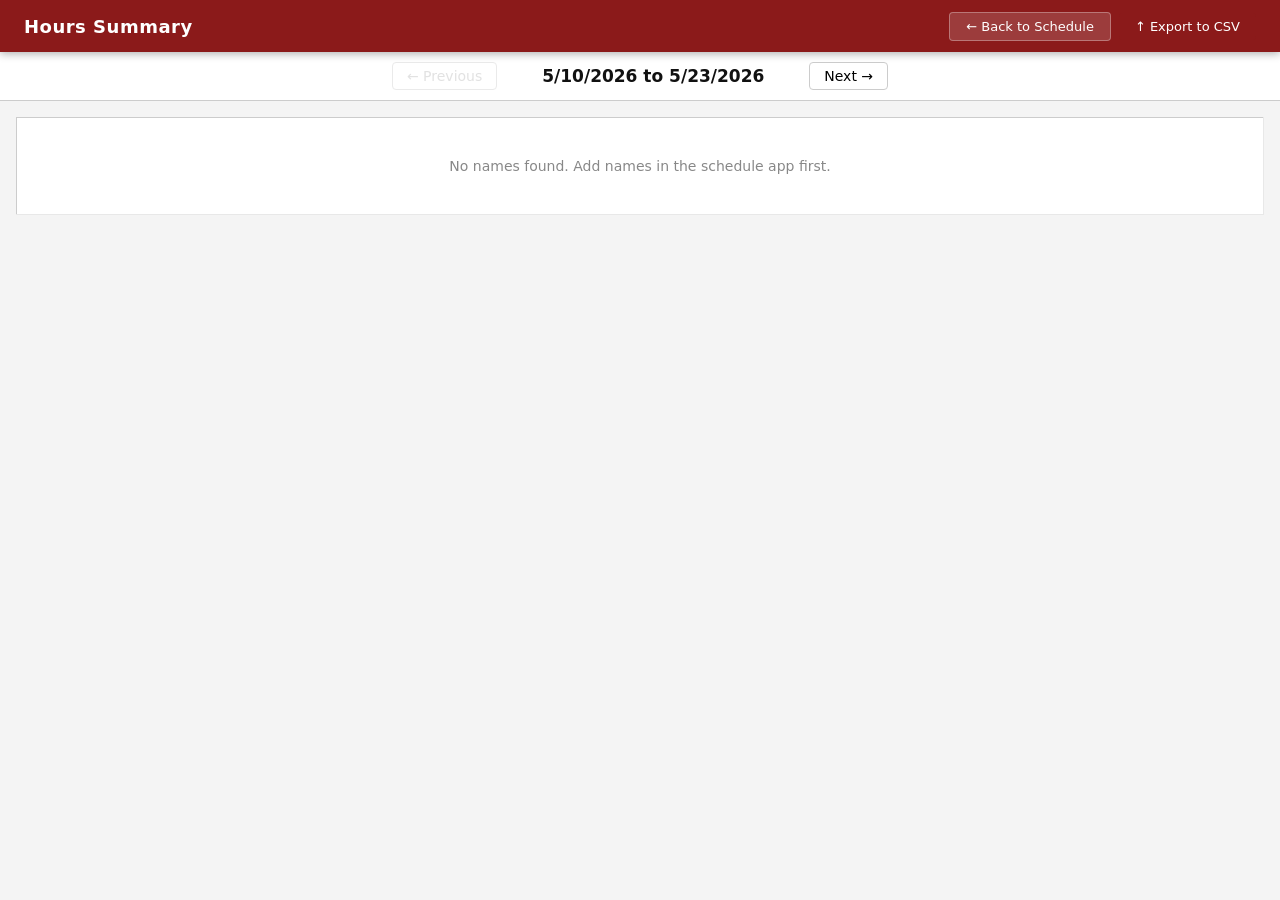
==== summary.html @ d38fa4c8 "added hours summary page." ====
<!DOCTYPE html>
<html lang="en">
<head>
<meta charset="UTF-8">
<meta name="viewport" content="width=device-width, initial-scale=1.0">
<title>Hours Summary</title>
<style>
  :root {
    --red: #8B1A1A;
    --red-light: #b22222;
    --red-dark: #5a0f0f;
    --gray-bg: #f4f4f4;
    --border: #ccc;
    --font: 'Segoe UI', system-ui, sans-serif;
  }

  * { box-sizing: border-box; margin: 0; padding: 0; }

  body {
    font-family: var(--font);
    background: var(--gray-bg);
    color: #111;
    min-height: 100vh;
    overflow-x: auto;
  }

  header {
    background: var(--red);
    color: #fff;
    padding: 0 24px;
    height: 52px;
    display: flex;
    align-items: center;
    justify-content: space-between;
    position: sticky;
    top: 0;
    z-index: 100;
    box-shadow: 0 2px 8px rgba(0,0,0,0.3);
  }

  header h1 { font-size: 18px; font-weight: 600; letter-spacing: 0.5px; }

  .nav-bar {
    background: #fff;
    border-bottom: 1px solid var(--border);
    padding: 10px 24px;
    display: flex;
    align-items: center;
    justify-content: center;
    gap: 16px;
    position: sticky;
    top: 52px;
    z-index: 99;
  }

  .nav-btn {
    background: none;
    border: 1px solid var(--border);
    border-radius: 4px;
    padding: 5px 14px;
    cursor: pointer;
    font-size: 14px;
    font-family: var(--font);
    transition: background 0.15s;
    display: flex;
    align-items: center;
    gap: 6px;
  }

  .nav-btn:hover { background: #eee; }
  .nav-btn:disabled { opacity: 0.4; cursor: default; }

  .date-display {
    font-size: 17px;
    font-weight: 700;
    min-width: 280px;
    text-align: center;
  }

  .btn-primary {
    background: var(--red);
    color: #fff;
    border: none;
    border-radius: 4px;
    padding: 6px 16px;
    cursor: pointer;
    font-size: 13px;
    font-family: var(--font);
    font-weight: 500;
    transition: background 0.15s;
    display: flex;
    align-items: center;
    gap: 6px;
  }

  .btn-primary:hover { background: var(--red-light); }

  .btn-secondary {
    background: rgba(255,255,255,0.15);
    color: #fff;
    border: 1px solid rgba(255,255,255,0.3);
    border-radius: 4px;
    padding: 6px 16px;
    cursor: pointer;
    font-size: 13px;
    font-family: var(--font);
    transition: background 0.15s;
    text-decoration: none;
    display: inline-flex;
    align-items: center;
    gap: 6px;
  }

  .btn-secondary:hover { background: rgba(255,255,255,0.25); }

  .table-wrap {
    padding: 16px;
  }

  table {
    border-collapse: collapse;
    width: 100%;
    background: #fff;
    border: 1px solid var(--border);
    font-size: 13px;
  }

  .table-title {
    background: var(--red);
    color: #fff;
    text-align: center;
    font-size: 14px;
    font-weight: 700;
    padding: 8px;
    letter-spacing: 0.5px;
  }

  thead th {
    background: var(--red);
    color: #fff;
    padding: 8px 10px;
    text-align: center;
    font-size: 12px;
    font-weight: 600;
    border-right: 1px solid rgba(255,255,255,0.15);
    white-space: nowrap;
    position: sticky;
    top: 96px;
    z-index: 10;
  }

  thead th.day-col { min-width: 54px; }
  thead th.name-col { text-align: left; min-width: 160px; }
  thead th.total-col { min-width: 60px; background: #6b1111; }

  thead .week-header th {
    background: #a82020;
    font-size: 11px;
    font-weight: 700;
    letter-spacing: 0.5px;
    padding: 5px 10px;
    position: sticky;
    top: 128px;
    z-index: 9;
  }

  thead .week-header th.total-col { background: #7a1818; }

  tbody tr {
    border-bottom: 1px solid #e8e8e8;
    transition: background 0.1s;
  }

  tbody tr:nth-child(even) { background: #fafafa; }
  tbody tr:hover { background: #f0e8e8; }

  td {
    padding: 7px 10px;
    text-align: center;
    border-right: 1px solid #e8e8e8;
  }

  td.name-cell {
    text-align: left;
    font-weight: 600;
    font-size: 13px;
    background: #f9f9f9;
    border-right: 1px solid #ccc;
    padding-left: 14px;
  }

  td.total-cell {
    font-weight: 700;
    font-size: 13px;
    background: #f5eded;
    border-right: 1px solid #ccc;
    color: var(--red-dark);
  }

  td.zero { color: #bbb; }
  td.has-hours { color: #111; }

  .no-data {
    text-align: center;
    padding: 40px;
    color: #888;
    font-size: 14px;
  }

  tfoot tr { border-top: 2px solid var(--red); }

  tfoot td {
    background: #f5eded;
    font-weight: 700;
    font-size: 12px;
    color: var(--red-dark);
    padding: 7px 10px;
    text-align: center;
    border-right: 1px solid #e0d0d0;
  }

  tfoot td.name-cell {
    text-align: left;
    font-size: 12px;
    color: var(--red-dark);
    padding-left: 14px;
    background: #eedada;
  }

  tfoot td.total-cell {
    background: #e8d0d0;
    color: var(--red-dark);
  }

  tfoot td.zero { color: #c9a0a0; }
</style>
</head>
<body>

<header>
  <h1>Hours Summary</h1>
  <div style="display:flex;gap:8px;align-items:center;">
    <a href="index.html" class="btn-secondary">&#8592; Back to Schedule</a>
    <button class="btn-primary" onclick="exportCSV()">&#8593; Export to CSV</button>
  </div>
</header>

<div class="nav-bar">
  <button class="nav-btn" id="prevBtn" onclick="prevWindow()">&#8592; Previous</button>
  <div class="date-display" id="dateDisplay"></div>
  <button class="nav-btn" id="nextBtn" onclick="nextWindow()">Next &#8594;</button>
</div>

<div class="table-wrap">
  <table id="summaryTable">
    <thead id="summaryHead"></thead>
    <tbody id="summaryBody"></tbody>
    <tfoot id="summaryFoot"></tfoot>
  </table>
</div>

<script>
const STORAGE_KEY = 'daily_schedule_v2';

function loadState() {
  try {
    const saved = localStorage.getItem(STORAGE_KEY);
    return saved ? JSON.parse(saved) : { names: [], schedule: {} };
  } catch(e) { return { names: [], schedule: {} }; }
}

function dateKey(d) {
  return d.toISOString().slice(0, 10);
}

function generateWindows() {
  const windows = [];
  const start = new Date(2026, 4, 10);
  const end = new Date(2026, 5, 27);

  let d = new Date(start);
  while (d.getDay() !== 0) d.setDate(d.getDate() - 1);

  while (d <= end) {
    const windowStart = new Date(d);
    const windowEnd = new Date(d);
    windowEnd.setDate(windowEnd.getDate() + 13);
    windows.push({ start: new Date(windowStart), end: new Date(windowEnd) });
    d.setDate(d.getDate() + 14);
  }
  return windows;
}

const WINDOWS = generateWindows();
let currentWindow = 0;

function fmtShort(d) {
  return d.toLocaleDateString('en-US', { month: 'numeric', day: 'numeric', year: 'numeric' });
}

function fmtDayCol(d) {
  const days = ['Sun','Mon','Tue','Wed','Thu','Fri','Sat'];
  const months = ['1','2','3','4','5','6','7','8','9','10','11','12'];
  return `${days[d.getDay()]} ${months[d.getMonth()]}/${d.getDate()}`;
}

function getDatesInWindow(win) {
  const dates = [];
  let d = new Date(win.start);
  while (d <= win.end) {
    dates.push(new Date(d));
    d.setDate(d.getDate() + 1);
  }
  return dates;
}

function countHours(state, name, dk) {
  const dayData = state.schedule[dk];
  if (!dayData) return 0;
  let slots = 0;
  Object.values(dayData).forEach(colData => {
    Object.entries(colData).forEach(([col, names]) => {
      if (Array.isArray(names) && names.includes(name)) slots++;
    });
  });
  return slots * 0.5;
}

function fmt(n) {
  if (n === 0) return '0';
  return n % 1 === 0 ? n.toString() : n.toFixed(1);
}

function renderTable() {
  const state = loadState();
  const win = WINDOWS[currentWindow];
  const dates = getDatesInWindow(win);
  const week1 = dates.slice(0, 7);
  const week2 = dates.slice(7, 14);

  document.getElementById('dateDisplay').textContent =
    `${fmtShort(win.start)} to ${fmtShort(win.end)}`;

  document.getElementById('prevBtn').disabled = currentWindow === 0;
  document.getElementById('nextBtn').disabled = currentWindow === WINDOWS.length - 1;

  const names = state.names.length > 0 ? state.names : [];

  const head = document.getElementById('summaryHead');
  const body = document.getElementById('summaryBody');
  const foot = document.getElementById('summaryFoot');

  head.innerHTML = '';
  body.innerHTML = '';
  foot.innerHTML = '';

  if (names.length === 0) {
    body.innerHTML = `<tr><td colspan="16" class="no-data">No names found. Add names in the schedule app first.</td></tr>`;
    return;
  }

  const tr1 = document.createElement('tr');
  const nameTh = document.createElement('th');
  nameTh.className = 'name-col';
  nameTh.rowSpan = 2;
  nameTh.textContent = 'Agent';
  tr1.appendChild(nameTh);

  const w1Th = document.createElement('th');
  w1Th.colSpan = 7;
  w1Th.textContent = `Week 1: ${fmtShort(week1[0])} – ${fmtShort(week1[6])}`;
  w1Th.style.background = '#a82020';
  tr1.appendChild(w1Th);

  const w2Th = document.createElement('th');
  w2Th.colSpan = 7;
  w2Th.textContent = `Week 2: ${fmtShort(week2[0])} – ${fmtShort(week2[6])}`;
  w2Th.style.background = '#a82020';
  tr1.appendChild(w2Th);

  const totalTh = document.createElement('th');
  totalTh.className = 'total-col';
  totalTh.rowSpan = 2;
  totalTh.textContent = 'Total';
  tr1.appendChild(totalTh);

  head.appendChild(tr1);

  const tr2 = document.createElement('tr');
  dates.forEach(d => {
    const th = document.createElement('th');
    th.className = 'day-col';
    th.innerHTML = fmtDayCol(d).replace(' ', '<br>');
    th.style.top = '128px';
    if (d.getDay() === 0) th.style.borderLeft = '2px solid rgba(255,255,255,0.4)';
    tr2.appendChild(th);
  });
  head.appendChild(tr2);

  const colTotals = {};
  dates.forEach(d => colTotals[dateKey(d)] = 0);
  let grandTotal = 0;

  names.forEach(name => {
    const tr = document.createElement('tr');

    const nameTd = document.createElement('td');
    nameTd.className = 'name-cell';
    nameTd.textContent = name;
    tr.appendChild(nameTd);

    let rowTotal = 0;

    dates.forEach(d => {
      const dk = dateKey(d);
      const hrs = countHours(state, name, dk);
      rowTotal += hrs;
      colTotals[dk] += hrs;

      const td = document.createElement('td');
      td.className = hrs === 0 ? 'zero' : 'has-hours';
      td.textContent = fmt(hrs);
      if (d.getDay() === 0) td.style.borderLeft = '2px solid #e8d0d0';
      tr.appendChild(td);
    });

    grandTotal += rowTotal;

    const totalTd = document.createElement('td');
    totalTd.className = 'total-cell';
    totalTd.textContent = fmt(rowTotal);
    tr.appendChild(totalTd);

    body.appendChild(tr);
  });

  const footTr = document.createElement('tr');
  const footLabel = document.createElement('td');
  footLabel.className = 'name-cell';
  footLabel.textContent = 'Daily Total';
  footTr.appendChild(footLabel);

  dates.forEach(d => {
    const dk = dateKey(d);
    const val = colTotals[dk];
    const td = document.createElement('td');
    td.className = val === 0 ? 'zero' : '';
    td.textContent = fmt(val);
    if (d.getDay() === 0) td.style.borderLeft = '2px solid #e0c8c8';
    footTr.appendChild(td);
  });

  const footTotal = document.createElement('td');
  footTotal.className = 'total-cell';
  footTotal.textContent = fmt(grandTotal);
  footTr.appendChild(footTotal);
  foot.appendChild(footTr);
}

function prevWindow() {
  if (currentWindow > 0) { currentWindow--; renderTable(); }
}

function nextWindow() {
  if (currentWindow < WINDOWS.length - 1) { currentWindow++; renderTable(); }
}

function exportCSV() {
  const state = loadState();
  const win = WINDOWS[currentWindow];
  const dates = getDatesInWindow(win);
  const names = state.names;

  const headers = ['Agent', ...dates.map(d => fmtDayCol(d)), 'Total'];
  const rows = [headers.join(',')];

  names.forEach(name => {
    let total = 0;
    const cols = [name];
    dates.forEach(d => {
      const hrs = countHours(state, name, dateKey(d));
      total += hrs;
      cols.push(fmt(hrs));
    });
    cols.push(fmt(total));
    rows.push(cols.join(','));
  });

  const colTotals = ['Daily Total'];
  let grand = 0;
  dates.forEach(d => {
    let t = 0;
    names.forEach(n => t += countHours(state, n, dateKey(d)));
    colTotals.push(fmt(t));
    grand += t;
  });
  colTotals.push(fmt(grand));
  rows.push(colTotals.join(','));

  const blob = new Blob([rows.join('\n')], { type: 'text/csv' });
  const url = URL.createObjectURL(blob);
  const a = document.createElement('a');
  a.href = url;
  a.download = `hours-summary-${dateKey(win.start)}.csv`;
  a.click();
  URL.revokeObjectURL(url);
}

renderTable();
</script>
</body>
</html>
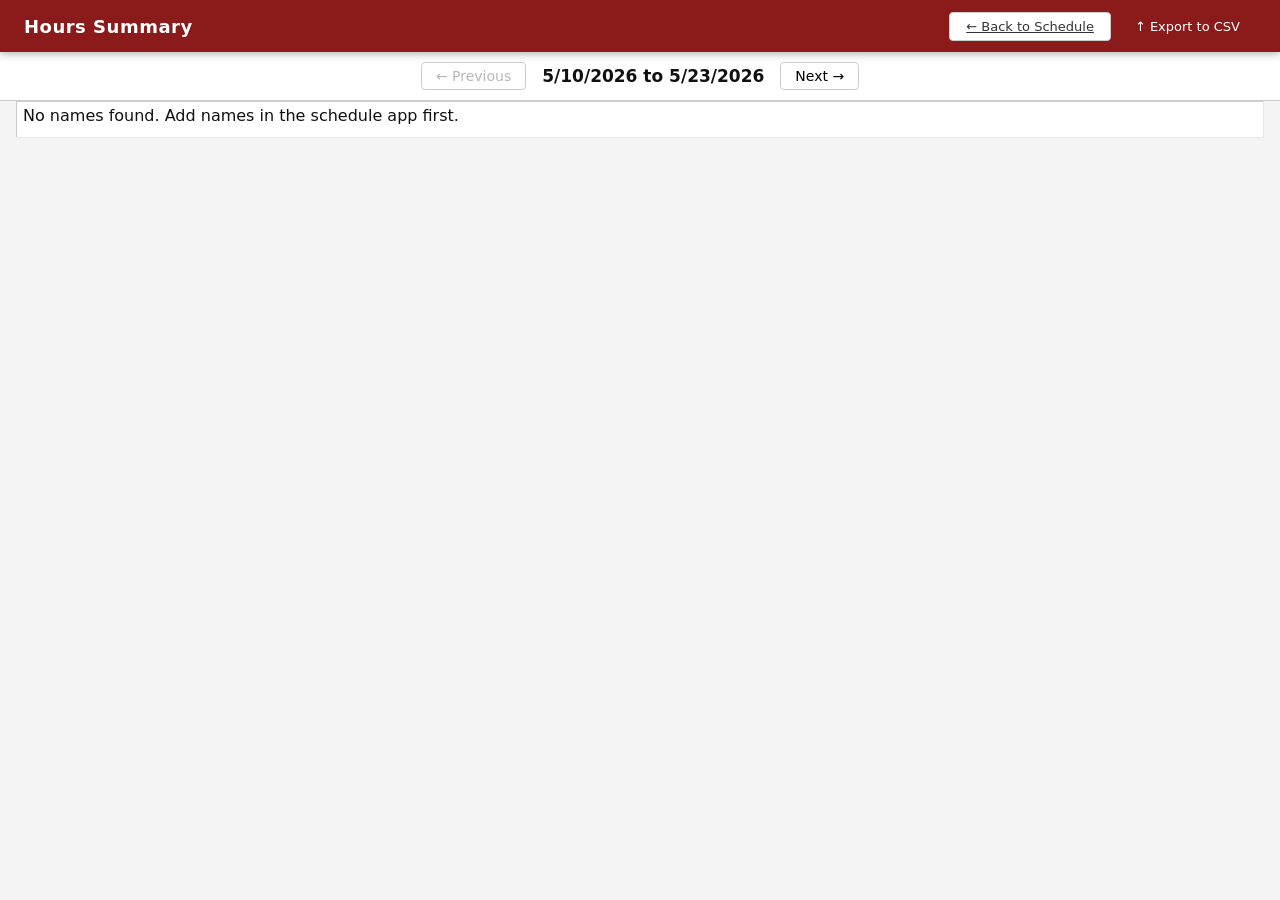
==== commit 68a1b391: "major updates added undo button, duplicate week option. moved summary styles and scripts to separate" ====
--- a/summary.html
+++ b/summary.html
@@ -4,236 +4,7 @@
 <meta charset="UTF-8">
 <meta name="viewport" content="width=device-width, initial-scale=1.0">
 <title>Hours Summary</title>
-<style>
-  :root {
-    --red: #8B1A1A;
-    --red-light: #b22222;
-    --red-dark: #5a0f0f;
-    --gray-bg: #f4f4f4;
-    --border: #ccc;
-    --font: 'Segoe UI', system-ui, sans-serif;
-  }
-
-  * { box-sizing: border-box; margin: 0; padding: 0; }
-
-  body {
-    font-family: var(--font);
-    background: var(--gray-bg);
-    color: #111;
-    min-height: 100vh;
-    overflow-x: auto;
-  }
-
-  header {
-    background: var(--red);
-    color: #fff;
-    padding: 0 24px;
-    height: 52px;
-    display: flex;
-    align-items: center;
-    justify-content: space-between;
-    position: sticky;
-    top: 0;
-    z-index: 100;
-    box-shadow: 0 2px 8px rgba(0,0,0,0.3);
-  }
-
-  header h1 { font-size: 18px; font-weight: 600; letter-spacing: 0.5px; }
-
-  .nav-bar {
-    background: #fff;
-    border-bottom: 1px solid var(--border);
-    padding: 10px 24px;
-    display: flex;
-    align-items: center;
-    justify-content: center;
-    gap: 16px;
-    position: sticky;
-    top: 52px;
-    z-index: 99;
-  }
-
-  .nav-btn {
-    background: none;
-    border: 1px solid var(--border);
-    border-radius: 4px;
-    padding: 5px 14px;
-    cursor: pointer;
-    font-size: 14px;
-    font-family: var(--font);
-    transition: background 0.15s;
-    display: flex;
-    align-items: center;
-    gap: 6px;
-  }
-
-  .nav-btn:hover { background: #eee; }
-  .nav-btn:disabled { opacity: 0.4; cursor: default; }
-
-  .date-display {
-    font-size: 17px;
-    font-weight: 700;
-    min-width: 280px;
-    text-align: center;
-  }
-
-  .btn-primary {
-    background: var(--red);
-    color: #fff;
-    border: none;
-    border-radius: 4px;
-    padding: 6px 16px;
-    cursor: pointer;
-    font-size: 13px;
-    font-family: var(--font);
-    font-weight: 500;
-    transition: background 0.15s;
-    display: flex;
-    align-items: center;
-    gap: 6px;
-  }
-
-  .btn-primary:hover { background: var(--red-light); }
-
-  .btn-secondary {
-    background: rgba(255,255,255,0.15);
-    color: #fff;
-    border: 1px solid rgba(255,255,255,0.3);
-    border-radius: 4px;
-    padding: 6px 16px;
-    cursor: pointer;
-    font-size: 13px;
-    font-family: var(--font);
-    transition: background 0.15s;
-    text-decoration: none;
-    display: inline-flex;
-    align-items: center;
-    gap: 6px;
-  }
-
-  .btn-secondary:hover { background: rgba(255,255,255,0.25); }
-
-  .table-wrap {
-    padding: 16px;
-  }
-
-  table {
-    border-collapse: collapse;
-    width: 100%;
-    background: #fff;
-    border: 1px solid var(--border);
-    font-size: 13px;
-  }
-
-  .table-title {
-    background: var(--red);
-    color: #fff;
-    text-align: center;
-    font-size: 14px;
-    font-weight: 700;
-    padding: 8px;
-    letter-spacing: 0.5px;
-  }
-
-  thead th {
-    background: var(--red);
-    color: #fff;
-    padding: 8px 10px;
-    text-align: center;
-    font-size: 12px;
-    font-weight: 600;
-    border-right: 1px solid rgba(255,255,255,0.15);
-    white-space: nowrap;
-    position: sticky;
-    top: 96px;
-    z-index: 10;
-  }
-
-  thead th.day-col { min-width: 54px; }
-  thead th.name-col { text-align: left; min-width: 160px; }
-  thead th.total-col { min-width: 60px; background: #6b1111; }
-
-  thead .week-header th {
-    background: #a82020;
-    font-size: 11px;
-    font-weight: 700;
-    letter-spacing: 0.5px;
-    padding: 5px 10px;
-    position: sticky;
-    top: 128px;
-    z-index: 9;
-  }
-
-  thead .week-header th.total-col { background: #7a1818; }
-
-  tbody tr {
-    border-bottom: 1px solid #e8e8e8;
-    transition: background 0.1s;
-  }
-
-  tbody tr:nth-child(even) { background: #fafafa; }
-  tbody tr:hover { background: #f0e8e8; }
-
-  td {
-    padding: 7px 10px;
-    text-align: center;
-    border-right: 1px solid #e8e8e8;
-  }
-
-  td.name-cell {
-    text-align: left;
-    font-weight: 600;
-    font-size: 13px;
-    background: #f9f9f9;
-    border-right: 1px solid #ccc;
-    padding-left: 14px;
-  }
-
-  td.total-cell {
-    font-weight: 700;
-    font-size: 13px;
-    background: #f5eded;
-    border-right: 1px solid #ccc;
-    color: var(--red-dark);
-  }
-
-  td.zero { color: #bbb; }
-  td.has-hours { color: #111; }
-
-  .no-data {
-    text-align: center;
-    padding: 40px;
-    color: #888;
-    font-size: 14px;
-  }
-
-  tfoot tr { border-top: 2px solid var(--red); }
-
-  tfoot td {
-    background: #f5eded;
-    font-weight: 700;
-    font-size: 12px;
-    color: var(--red-dark);
-    padding: 7px 10px;
-    text-align: center;
-    border-right: 1px solid #e0d0d0;
-  }
-
-  tfoot td.name-cell {
-    text-align: left;
-    font-size: 12px;
-    color: var(--red-dark);
-    padding-left: 14px;
-    background: #eedada;
-  }
-
-  tfoot td.total-cell {
-    background: #e8d0d0;
-    color: var(--red-dark);
-  }
-
-  tfoot td.zero { color: #c9a0a0; }
-</style>
+<link rel="stylesheet" href="css/styles.css">
 </head>
 <body>
 
@@ -259,254 +30,6 @@
   </table>
 </div>
 
-<script>
-const STORAGE_KEY = 'daily_schedule_v2';
-
-function loadState() {
-  try {
-    const saved = localStorage.getItem(STORAGE_KEY);
-    return saved ? JSON.parse(saved) : { names: [], schedule: {} };
-  } catch(e) { return { names: [], schedule: {} }; }
-}
-
-function dateKey(d) {
-  return d.toISOString().slice(0, 10);
-}
-
-function generateWindows() {
-  const windows = [];
-  const start = new Date(2026, 4, 10);
-  const end = new Date(2026, 5, 27);
-
-  let d = new Date(start);
-  while (d.getDay() !== 0) d.setDate(d.getDate() - 1);
-
-  while (d <= end) {
-    const windowStart = new Date(d);
-    const windowEnd = new Date(d);
-    windowEnd.setDate(windowEnd.getDate() + 13);
-    windows.push({ start: new Date(windowStart), end: new Date(windowEnd) });
-    d.setDate(d.getDate() + 14);
-  }
-  return windows;
-}
-
-const WINDOWS = generateWindows();
-let currentWindow = 0;
-
-function fmtShort(d) {
-  return d.toLocaleDateString('en-US', { month: 'numeric', day: 'numeric', year: 'numeric' });
-}
-
-function fmtDayCol(d) {
-  const days = ['Sun','Mon','Tue','Wed','Thu','Fri','Sat'];
-  const months = ['1','2','3','4','5','6','7','8','9','10','11','12'];
-  return `${days[d.getDay()]} ${months[d.getMonth()]}/${d.getDate()}`;
-}
-
-function getDatesInWindow(win) {
-  const dates = [];
-  let d = new Date(win.start);
-  while (d <= win.end) {
-    dates.push(new Date(d));
-    d.setDate(d.getDate() + 1);
-  }
-  return dates;
-}
-
-function countHours(state, name, dk) {
-  const dayData = state.schedule[dk];
-  if (!dayData) return 0;
-  let slots = 0;
-  Object.values(dayData).forEach(colData => {
-    Object.entries(colData).forEach(([col, names]) => {
-      if (Array.isArray(names) && names.includes(name)) slots++;
-    });
-  });
-  return slots * 0.5;
-}
-
-function fmt(n) {
-  if (n === 0) return '0';
-  return n % 1 === 0 ? n.toString() : n.toFixed(1);
-}
-
-function renderTable() {
-  const state = loadState();
-  const win = WINDOWS[currentWindow];
-  const dates = getDatesInWindow(win);
-  const week1 = dates.slice(0, 7);
-  const week2 = dates.slice(7, 14);
-
-  document.getElementById('dateDisplay').textContent =
-    `${fmtShort(win.start)} to ${fmtShort(win.end)}`;
-
-  document.getElementById('prevBtn').disabled = currentWindow === 0;
-  document.getElementById('nextBtn').disabled = currentWindow === WINDOWS.length - 1;
-
-  const names = state.names.length > 0 ? state.names : [];
-
-  const head = document.getElementById('summaryHead');
-  const body = document.getElementById('summaryBody');
-  const foot = document.getElementById('summaryFoot');
-
-  head.innerHTML = '';
-  body.innerHTML = '';
-  foot.innerHTML = '';
-
-  if (names.length === 0) {
-    body.innerHTML = `<tr><td colspan="16" class="no-data">No names found. Add names in the schedule app first.</td></tr>`;
-    return;
-  }
-
-  const tr1 = document.createElement('tr');
-  const nameTh = document.createElement('th');
-  nameTh.className = 'name-col';
-  nameTh.rowSpan = 2;
-  nameTh.textContent = 'Agent';
-  tr1.appendChild(nameTh);
-
-  const w1Th = document.createElement('th');
-  w1Th.colSpan = 7;
-  w1Th.textContent = `Week 1: ${fmtShort(week1[0])} – ${fmtShort(week1[6])}`;
-  w1Th.style.background = '#a82020';
-  tr1.appendChild(w1Th);
-
-  const w2Th = document.createElement('th');
-  w2Th.colSpan = 7;
-  w2Th.textContent = `Week 2: ${fmtShort(week2[0])} – ${fmtShort(week2[6])}`;
-  w2Th.style.background = '#a82020';
-  tr1.appendChild(w2Th);
-
-  const totalTh = document.createElement('th');
-  totalTh.className = 'total-col';
-  totalTh.rowSpan = 2;
-  totalTh.textContent = 'Total';
-  tr1.appendChild(totalTh);
-
-  head.appendChild(tr1);
-
-  const tr2 = document.createElement('tr');
-  dates.forEach(d => {
-    const th = document.createElement('th');
-    th.className = 'day-col';
-    th.innerHTML = fmtDayCol(d).replace(' ', '<br>');
-    th.style.top = '128px';
-    if (d.getDay() === 0) th.style.borderLeft = '2px solid rgba(255,255,255,0.4)';
-    tr2.appendChild(th);
-  });
-  head.appendChild(tr2);
-
-  const colTotals = {};
-  dates.forEach(d => colTotals[dateKey(d)] = 0);
-  let grandTotal = 0;
-
-  names.forEach(name => {
-    const tr = document.createElement('tr');
-
-    const nameTd = document.createElement('td');
-    nameTd.className = 'name-cell';
-    nameTd.textContent = name;
-    tr.appendChild(nameTd);
-
-    let rowTotal = 0;
-
-    dates.forEach(d => {
-      const dk = dateKey(d);
-      const hrs = countHours(state, name, dk);
-      rowTotal += hrs;
-      colTotals[dk] += hrs;
-
-      const td = document.createElement('td');
-      td.className = hrs === 0 ? 'zero' : 'has-hours';
-      td.textContent = fmt(hrs);
-      if (d.getDay() === 0) td.style.borderLeft = '2px solid #e8d0d0';
-      tr.appendChild(td);
-    });
-
-    grandTotal += rowTotal;
-
-    const totalTd = document.createElement('td');
-    totalTd.className = 'total-cell';
-    totalTd.textContent = fmt(rowTotal);
-    tr.appendChild(totalTd);
-
-    body.appendChild(tr);
-  });
-
-  const footTr = document.createElement('tr');
-  const footLabel = document.createElement('td');
-  footLabel.className = 'name-cell';
-  footLabel.textContent = 'Daily Total';
-  footTr.appendChild(footLabel);
-
-  dates.forEach(d => {
-    const dk = dateKey(d);
-    const val = colTotals[dk];
-    const td = document.createElement('td');
-    td.className = val === 0 ? 'zero' : '';
-    td.textContent = fmt(val);
-    if (d.getDay() === 0) td.style.borderLeft = '2px solid #e0c8c8';
-    footTr.appendChild(td);
-  });
-
-  const footTotal = document.createElement('td');
-  footTotal.className = 'total-cell';
-  footTotal.textContent = fmt(grandTotal);
-  footTr.appendChild(footTotal);
-  foot.appendChild(footTr);
-}
-
-function prevWindow() {
-  if (currentWindow > 0) { currentWindow--; renderTable(); }
-}
-
-function nextWindow() {
-  if (currentWindow < WINDOWS.length - 1) { currentWindow++; renderTable(); }
-}
-
-function exportCSV() {
-  const state = loadState();
-  const win = WINDOWS[currentWindow];
-  const dates = getDatesInWindow(win);
-  const names = state.names;
-
-  const headers = ['Agent', ...dates.map(d => fmtDayCol(d)), 'Total'];
-  const rows = [headers.join(',')];
-
-  names.forEach(name => {
-    let total = 0;
-    const cols = [name];
-    dates.forEach(d => {
-      const hrs = countHours(state, name, dateKey(d));
-      total += hrs;
-      cols.push(fmt(hrs));
-    });
-    cols.push(fmt(total));
-    rows.push(cols.join(','));
-  });
-
-  const colTotals = ['Daily Total'];
-  let grand = 0;
-  dates.forEach(d => {
-    let t = 0;
-    names.forEach(n => t += countHours(state, n, dateKey(d)));
-    colTotals.push(fmt(t));
-    grand += t;
-  });
-  colTotals.push(fmt(grand));
-  rows.push(colTotals.join(','));
-
-  const blob = new Blob([rows.join('\n')], { type: 'text/csv' });
-  const url = URL.createObjectURL(blob);
-  const a = document.createElement('a');
-  a.href = url;
-  a.download = `hours-summary-${dateKey(win.start)}.csv`;
-  a.click();
-  URL.revokeObjectURL(url);
-}
-
-renderTable();
-</script>
+<script src="javascript/summary.js"></script>
 </body>
-</html>
+</html>
--- a/css/styles.css
+++ b/css/styles.css
@@ -0,0 +1,434 @@
+  :root {
+    --red: #8B1A1A;
+    --red-light: #b22222;
+    --red-dark: #5a0f0f;
+    --gray-bg: #f4f4f4;
+    --border: #ccc;
+    --badge-bg: #fff;
+    --badge-border: #333;
+    --badge-text: #111;
+    --badge-active: #8B1A1A;
+    --badge-active-text: #fff;
+    --header-bg: #fff;
+    --row-alt: #fafafa;
+    --row-hover: #f0e8e8;
+    --font: 'Segoe UI', system-ui, sans-serif;
+  }
+
+  * { box-sizing: border-box; margin: 0; padding: 0; }
+
+  body {
+    font-family: var(--font);
+    background: var(--gray-bg);
+    color: #111;
+    min-height: 100vh;
+    overflow-x: auto;
+  }
+
+  header {
+    background: var(--red);
+    color: #fff;
+    padding: 0 24px;
+    height: 52px;
+    display: flex;
+    align-items: center;
+    justify-content: space-between;
+    position: sticky;
+    top: 0;
+    z-index: 100;
+    box-shadow: 0 2px 8px rgba(0,0,0,0.3);
+  }
+
+  header h1 {
+    font-size: 18px;
+    font-weight: 600;
+    letter-spacing: 0.5px;
+  }
+
+  .nav-bar {
+    background: #fff;
+    border-bottom: 1px solid var(--border);
+    padding: 10px 24px;
+    display: flex;
+    align-items: center;
+    justify-content: center;
+    gap: 16px;
+    position: sticky;
+    top: 52px;
+    z-index: 99;
+  }
+
+  .nav-btn {
+    background: none;
+    border: 1px solid var(--border);
+    border-radius: 4px;
+    padding: 5px 14px;
+    cursor: pointer;
+    font-size: 14px;
+    font-family: var(--font);
+    transition: background 0.15s;
+  }
+
+  .nav-btn:hover { background: #eee; }
+
+  .date-display {
+    font-size: 17px;
+    font-weight: 600;
+    min-width: 220px;
+    text-align: center;
+  }
+
+  .action-btns {
+    display: flex;
+    gap: 8px;
+  }
+
+  .btn-primary {
+    background: var(--red);
+    color: #fff;
+    border: none;
+    border-radius: 4px;
+    padding: 6px 16px;
+    cursor: pointer;
+    font-size: 13px;
+    font-family: var(--font);
+    font-weight: 500;
+    transition: background 0.15s;
+  }
+
+  .btn-primary:hover { background: var(--red-light); }
+
+  .btn-secondary {
+    background: #fff;
+    color: #333;
+    border: 1px solid var(--border);
+    border-radius: 4px;
+    padding: 6px 16px;
+    cursor: pointer;
+    font-size: 13px;
+    font-family: var(--font);
+    transition: background 0.15s;
+  }
+
+  .btn-secondary:hover { background: #eee; }
+
+  .table-wrap {
+    padding: 0 16px 40px;
+  }
+
+  table {
+    border-collapse: collapse;
+    min-width: 1000px;
+    width: 100%;
+    background: #fff;
+    border: 1px solid var(--border);
+  }
+
+  thead th {
+    background: var(--red);
+    color: #fff;
+    font-size: 12px;
+    font-weight: 600;
+    padding: 9px 8px;
+    text-align: center;
+    letter-spacing: 0.5px;
+    white-space: nowrap;
+    border-right: 1px solid rgba(255,255,255,0.15);
+    position: sticky;
+    top: 96px;
+    z-index: 10;
+  }
+
+  thead th:first-child { width: 82px; }
+
+  tbody tr {
+    border-bottom: 1px solid #e8e8e8;
+    transition: background 0.1s;
+  }
+
+  tbody tr:nth-child(even) { background: var(--row-alt); }
+  tbody tr:hover { background: var(--row-hover); }
+
+  tbody tr.half-hour td {
+    border-bottom: 1px dashed #e0e0e0;
+  }
+
+  tbody tr.full-hour td {
+    border-bottom: 1px solid #ccc;
+  }
+
+  td {
+    padding: 4px 6px;
+    vertical-align: top;
+    border-right: 1px solid #e8e8e8;
+    min-height: 36px;
+    height: 36px;
+    position: relative;
+  }
+
+  td.time-cell {
+    font-size: 12px;
+    font-weight: 600;
+    color: #555;
+    white-space: nowrap;
+    text-align: right;
+    padding-right: 10px;
+    background: #f9f9f9;
+    width: 82px;
+    user-select: none;
+  }
+
+  .cell-inner {
+    display: flex;
+    flex-wrap: wrap;
+    gap: 3px;
+    min-height: 28px;
+    align-content: flex-start;
+    cursor: pointer;
+    border-radius: 3px;
+    padding: 2px;
+    transition: background 0.1s;
+  }
+
+  .cell-inner:hover {
+    background: rgba(139,26,26,0.08);
+  }
+
+  .badge {
+    display: inline-flex;
+    align-items: center;
+    gap: 3px;
+    background: var(--badge-bg);
+    border: 1.5px solid var(--badge-border);
+    color: var(--badge-text);
+    font-size: 11px;
+    font-weight: 600;
+    padding: 1px 5px;
+    border-radius: 3px;
+    letter-spacing: 0.3px;
+    white-space: nowrap;
+    cursor: pointer;
+    transition: all 0.1s;
+    user-select: none;
+  }
+
+  .badge:hover {
+    background: #fee;
+    border-color: var(--red);
+    color: var(--red);
+  }
+
+  .badge .remove-x {
+    font-size: 10px;
+    color: #999;
+    margin-left: 1px;
+    line-height: 1;
+  }
+
+  .badge:hover .remove-x { color: var(--red); }
+
+  .modal-overlay {
+    display: none;
+    position: fixed;
+    inset: 0;
+    background: rgba(0,0,0,0.45);
+    z-index: 1000;
+    align-items: center;
+    justify-content: center;
+  }
+
+  .modal-overlay.open { display: flex; }
+
+  .modal {
+    background: #fff;
+    border-radius: 8px;
+    padding: 24px;
+    width: 420px;
+    max-width: 95vw;
+    max-height: 85vh;
+    overflow-y: auto;
+    box-shadow: 0 8px 40px rgba(0,0,0,0.25);
+  }
+
+  .modal h2 {
+    font-size: 16px;
+    font-weight: 700;
+    margin-bottom: 4px;
+    color: var(--red);
+  }
+
+  .modal .subtitle {
+    font-size: 12px;
+    color: #777;
+    margin-bottom: 16px;
+  }
+
+  .modal label {
+    font-size: 13px;
+    font-weight: 600;
+    display: block;
+    margin-bottom: 4px;
+    margin-top: 12px;
+  }
+
+  .modal input, .modal select {
+    width: 100%;
+    border: 1px solid var(--border);
+    border-radius: 4px;
+    padding: 7px 10px;
+    font-size: 13px;
+    font-family: var(--font);
+  }
+
+  .modal input:focus, .modal select:focus {
+    outline: 2px solid var(--red);
+    outline-offset: 1px;
+  }
+
+  .name-roster {
+    display: flex;
+    flex-wrap: wrap;
+    gap: 6px;
+    margin-top: 8px;
+    margin-bottom: 4px;
+    min-height: 36px;
+    padding: 8px;
+    border: 1px solid var(--border);
+    border-radius: 4px;
+    background: #fafafa;
+  }
+
+  .name-chip {
+    background: #fff;
+    border: 1.5px solid #333;
+    border-radius: 3px;
+    padding: 3px 8px;
+    font-size: 12px;
+    font-weight: 600;
+    cursor: pointer;
+    transition: all 0.1s;
+    user-select: none;
+  }
+
+  .name-chip.selected {
+    background: var(--red);
+    border-color: var(--red-dark);
+    color: #fff;
+  }
+
+  .name-chip:hover:not(.selected) {
+    border-color: var(--red);
+    color: var(--red);
+  }
+
+  .time-range-row {
+    display: grid;
+    grid-template-columns: 1fr 1fr;
+    gap: 10px;
+    margin-top: 4px;
+  }
+
+  .modal-actions {
+    display: flex;
+    justify-content: flex-end;
+    gap: 8px;
+    margin-top: 20px;
+    padding-top: 16px;
+    border-top: 1px solid #eee;
+  }
+
+  .name-manager-section {
+    margin-top: 16px;
+    padding-top: 16px;
+    border-top: 1px solid #eee;
+  }
+
+  .name-manager-section h3 {
+    font-size: 13px;
+    font-weight: 700;
+    margin-bottom: 8px;
+    color: #555;
+    text-transform: uppercase;
+    letter-spacing: 0.5px;
+  }
+
+  .add-name-row {
+    display: flex;
+    gap: 8px;
+    margin-bottom: 10px;
+  }
+
+  .add-name-row input {
+    flex: 1;
+    text-transform: uppercase;
+  }
+
+  .all-names-list {
+    display: flex;
+    flex-wrap: wrap;
+    gap: 5px;
+  }
+
+  .manage-chip {
+    background: #fff;
+    border: 1.5px solid #333;
+    border-radius: 3px;
+    padding: 3px 8px;
+    font-size: 12px;
+    font-weight: 600;
+    display: inline-flex;
+    align-items: center;
+    gap: 5px;
+  }
+
+  .manage-chip button {
+    background: none;
+    border: none;
+    color: #999;
+    cursor: pointer;
+    font-size: 12px;
+    padding: 0;
+    line-height: 1;
+  }
+
+  .manage-chip button:hover { color: var(--red); }
+
+  .toast {
+    position: fixed;
+    bottom: 24px;
+    right: 24px;
+    background: #222;
+    color: #fff;
+    padding: 10px 18px;
+    border-radius: 6px;
+    font-size: 13px;
+    opacity: 0;
+    transition: opacity 0.3s;
+    z-index: 9999;
+    pointer-events: none;
+  }
+
+  .toast.show { opacity: 1; }
+
+  .col-selector {
+    display: flex;
+    flex-direction: column;
+    gap: 4px;
+    margin-top: 6px;
+  }
+
+  .col-selector label {
+    display: flex;
+    align-items: center;
+    gap: 8px;
+    font-weight: normal;
+    font-size: 13px;
+    cursor: pointer;
+    margin-top: 0;
+  }
+
+  .info-text {
+    font-size: 11px;
+    color: #888;
+    margin-top: 6px;
+  }
